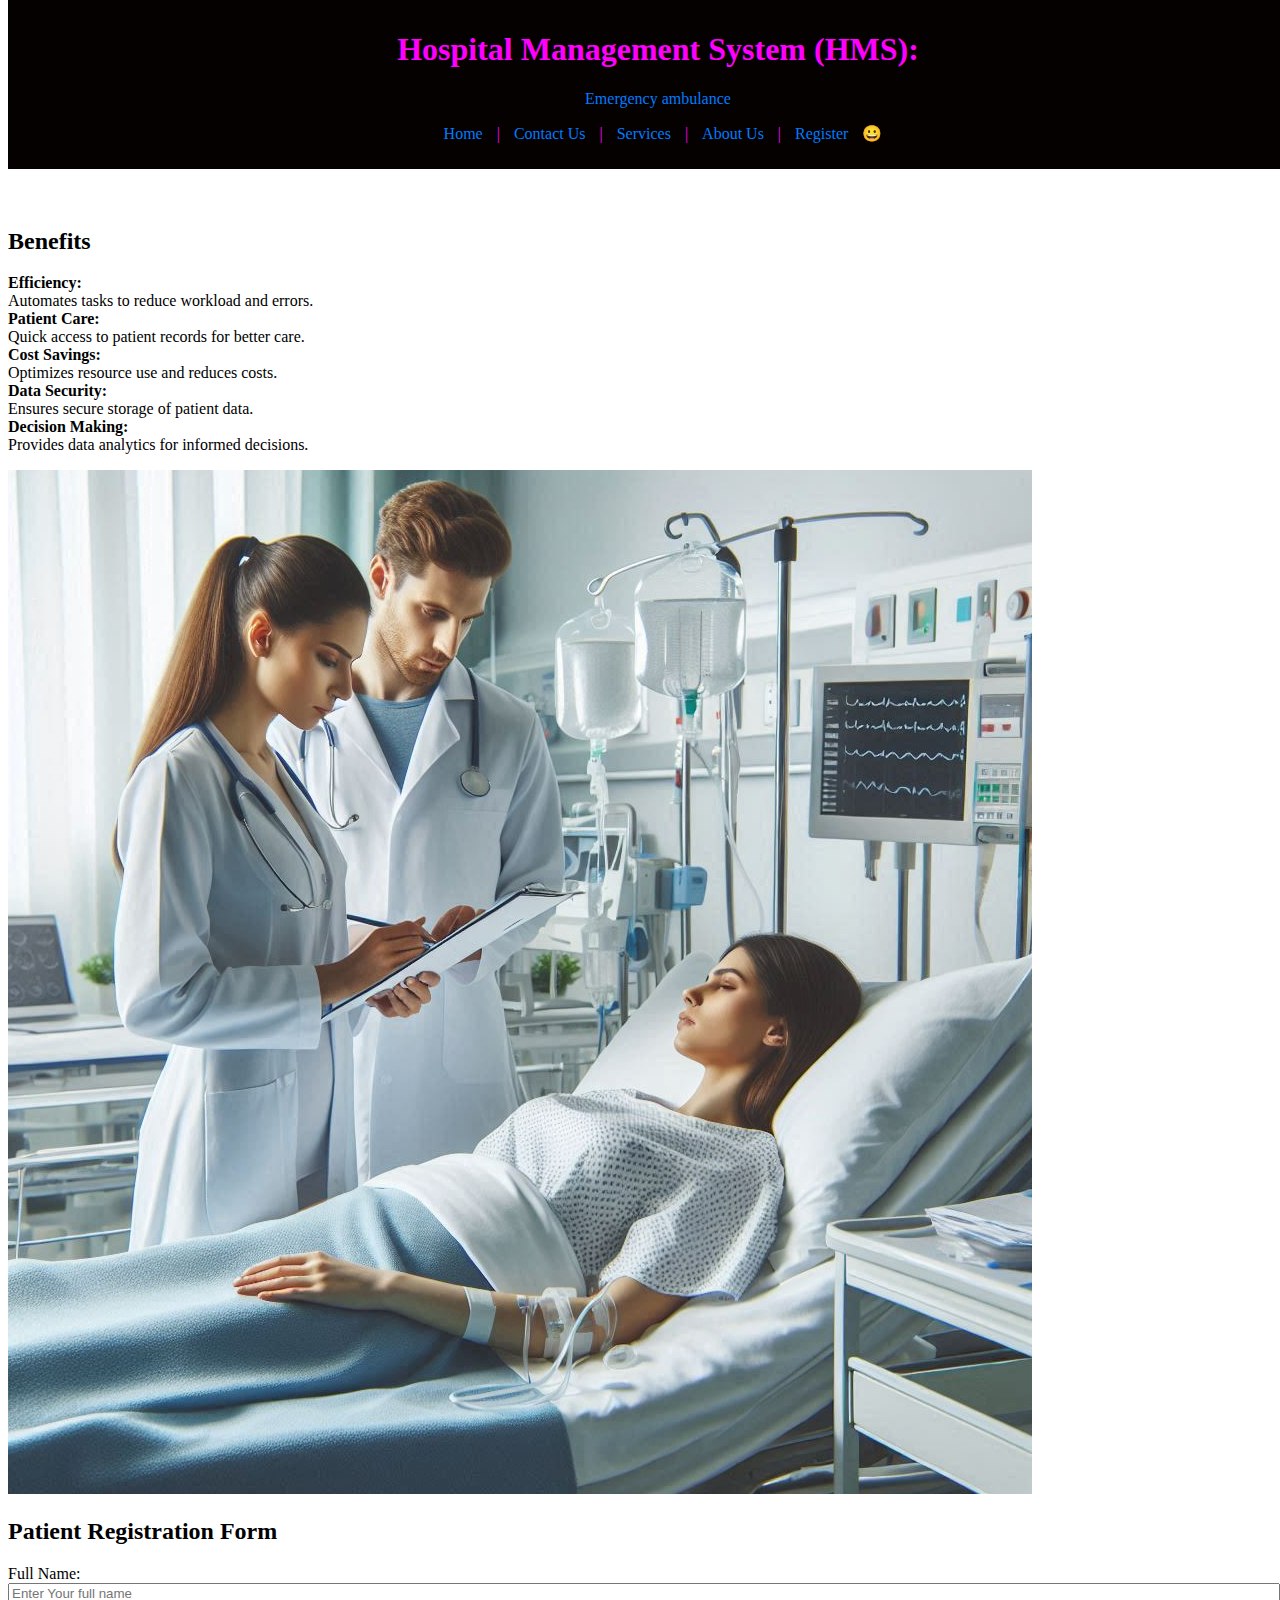
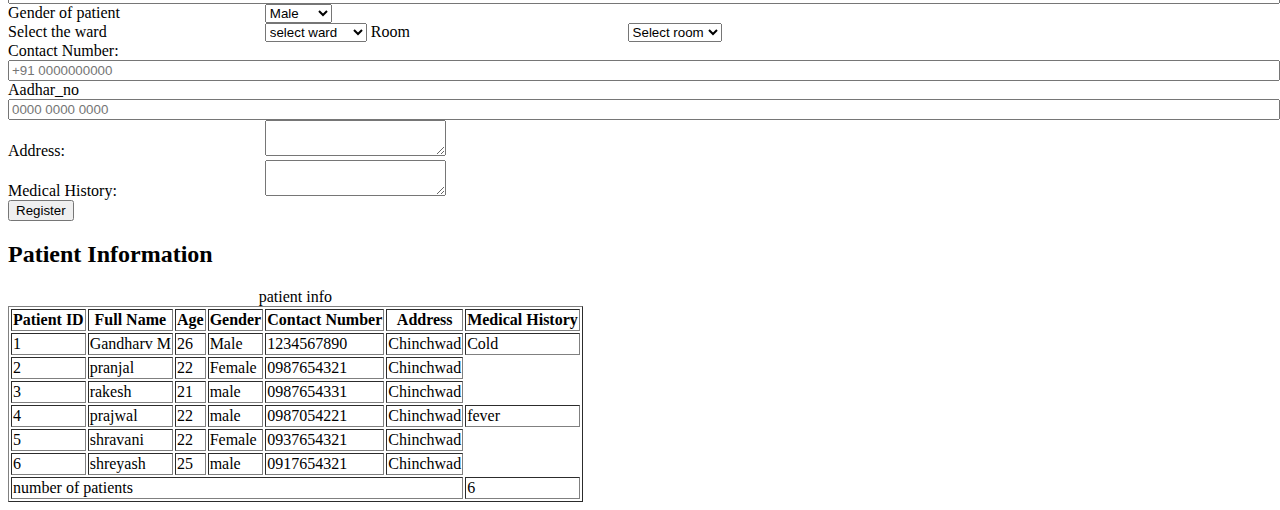
==== index.html @ 4f986914 "hospital management system" ====
<!DOCTYPE html>
<!--It is use to show doc type as html(Hyper text marcup language)-->
<html lang="en">

<head>
    <meta charset="UTF-8">
    <!--charset-->
    <meta name="viewport" content="width=device-width, initial-scale=1.0">
    <title>Hospital Management System (Home):</title>
    <link rel="icon" href="./images/Divya.jfif" type="image/x-icon">
    <style>
        header {
            position: fixed;
            color: magenta;
            background-color: #050101;
            /* Light background color */
            padding: 10px;
            text-align: center;
            top: 0px;
            width: 100%;
        }

        header a {
            margin: 0 10px;
            text-decoration: none;
            color: #007bff;
            /* Link color */
        }

        header select {
            margin-left: 10px;
        }

        video {
            width: 600px;
        }

        main {
            margin-top: 18%;
        }

        label {
            display: inline-block;
            width: 20%;
        }

        input {
            width: 100%;
        }
    </style>
    <!--using for desingn internal CSS(case cading stylesgeet)
    by using attribute name or tag name 
    inside {} we are doing styling of element-->
</head>
<!--head is use to giving title of the html page
    css of the web element used in body is desingend in head using style tag
-->

<body>
    <header>
        <h1 id="first-heading" title="Hospital Management System">Hospital Management System (HMS):</h1>
        <nav><a href="./ambulance.html">Emergency ambulance</a></nav>
        <p>
            <a href="./index.html">Home</a> |
            <a href="./contact_us.html">Contact Us</a> |
            <a href="./services.html">Services</a> |
            <a href="./about_us.html">About Us</a> |
            <a href="./register.html">Register</a>
            &#128512;
        </p>
    </header>
    <!--h1 stand for highest priority of the heading 
        id shows for uniqueness of element, it should not duplicate. and its identified by #
        title is used to highlight the element functions and it will used by mouse pointer
    -->
    <main>

        <!--this section is showing key componets of HSM-->
        <section>
            <div>
                <h2 title="HMS-Benefits">Benefits</h2>
            </div>
            <!--this div is used for second priority highlight"Benefits"-->
            <div>
                <p> <b>Efficiency:</b><br> Automates tasks to reduce workload and errors.
                    <br><b>Patient Care:</b><br> Quick access to patient records for better care.
                    <br><b>Cost Savings:</b><br> Optimizes resource use and reduces costs.
                    <br><b>Data Security:</b><br> Ensures secure storage of patient data.
                    <br><b>Decision Making:</b><br> Provides data analytics for informed decisions.
                </p>
            </div>
            <!--in this div we are showing the paragraph related to the benefits of HSM-->
        </section>
        <!--this section is showing Benefits of HSM-->
        <div>
            <img src="images/hopital_image.jfif" id="hopital_image">
            <!--img tag for showing image-->
        </div>
        <!--this div storing images-->
        <div>
            <h2>Patient Registration Form</h2>
        </div>
        <!--this div is used for highlighting the registation from-->
        <section>
            <form action="/submit" method="post">
                <div>
                    <label for="name">Full Name:</label>
                    <!--lable used for labling input-->
                    <input name="full name" id="name" placeholder="Enter Your full name" required>
                    <!--getting input-->
                </div>
                <!--this div for full name input-->
                <div>
                    <label>Gender of patient</label>
                    <select>
                        <option>Male</option>
                        <option>Female</option>
                        <option>Other</option>
                        <!--option is used for showing option of dropdown-->
                    </select>

                    <!--select is used for dropdown-->
                </div>
                <div>
                    <label for="ward_selection"> Select the ward</label>
                    <select name="ward" id="ward_selection">
                        <option name="ward" value="">select ward</option>
                        <option name="ward" id="neurology" value="neurology">neurology</option>
                        <option name="ward" id="phychology" value="phychology"> phychology</option>
                        <option name="ward" id="accident" value="accident">accident</option>
                        <option name="ward" id="multispetiality" value="multispetiality">multispetiality</option>
                    </select>
                    <label for="room">Room</label>
                    <select name="room" id="room">
                        <option value="">Select room</option>
                        <option name="room" id="general">General</option>
                        <option name="room" id="special">special</option>
                    </select>
                </div>
                <!--this div for Gender input-->
                <div>
                    <label>Contact Number:</label>
                    <input type="text" id="mobile_no" name="mobile_no" pattern="[0-9]{10}" title="Mobile number must be a 10-digit number" placeholder="+91 0000000000" required>
                </div>
                <div>
                    <label for="adhar_no">Aadhar_no</label>
                    <input type="text" id="aadhaar" name="aadhaar" pattern="[2-9]{1}[0-9]{11}" title="Aadhaar number must be a 12-digit number starting with 2-9" placeholder="0000 0000 0000" required>
                </div>
                <!--this div for Contact no input-->
                <div>
                    <label>Address:</label>
                    <textarea></textarea>
                </div>
                <!--this div for Address input-->
                <div>
                    <label>Medical History:</label>
                    <textarea></textarea>
                </div>
                <!--this div for Medical history input-->
                <div>
                    <button>Register</button>
                    <!--button having some functions-->
                </div>
                <!--this div for submit functionality-->
            </form>
            <!--form for creating form-->
        </section>
        <!--this section contains registation form-->
        <div>
            <div>
                <h2>Patient Information</h2>
            </div>
            <section>
                <table border="1">
                    <caption>
                        patient info
                    </caption>
                    <thead>
                        <tr>
                            <th>Patient ID</th>
                            <!--th shows table highlight-->
                            <th>Full Name</th>
                            <th>Age</th>
                            <th>Gender</th>
                            <th>Contact Number</th>
                            <th>Address</th>
                            <th>Medical History</th>
                        </tr>
                        <!--tr shows table rows-->
                    </thead>
                    <!--thead shows table head-->
                    <tbody>
                        <tr>
                            <td>1</td>
                            <!--td shows table data-->
                            <td>Gandharv M</td>
                            <td>26</td>
                            <td>Male</td>
                            <td>1234567890</td>
                            <td>Chinchwad</td>
                            <td colspan="3">Cold</td>
                        </tr>
                        <tr>
                            <td>2</td>
                            <td>pranjal</td>
                            <td>22</td>
                            <td>Female</td>
                            <td>0987654321</td>
                            <td>Chinchwad</td>
                        </tr>
                        <tr>
                            <td>3</td>
                            <td>rakesh</td>
                            <td>21</td>
                            <td>male</td>
                            <td>0987654331</td>
                            <td>Chinchwad</td>
                        </tr>
                        <tr>
                            <td>4</td>
                            <td>prajwal</td>
                            <td>22</td>
                            <td>male</td>
                            <td>0987054221</td>
                            <td>Chinchwad</td>
                            <td colspan="3">fever</td>
                        </tr>
                        <tr>
                            <td>5</td>
                            <td>shravani</td>
                            <td>22</td>
                            <td>Female</td>
                            <td>0937654321</td>
                            <td>Chinchwad</td>
                        </tr>
                        <tr>
                            <td>6</td>
                            <td>shreyash</td>
                            <td>25</td>
                            <td>male</td>
                            <td>0917654321</td>
                            <td>Chinchwad</td>
                        </tr>
                    </tbody>
                    <tfoot>
                        <td colspan="6">number of patients</td>
                        <td colspan="1">6</td>
                    </tfoot>
                    <!--tbody shows table body-->
                </table>
                <!--table is using for creating table-->
            </section>
            <!--this section contains table containt-->
    </main>
</body>
<!--body tag use for showing the inner body showing on browser having multiple elements like tables, form, list, pictures, and others-->

</html>
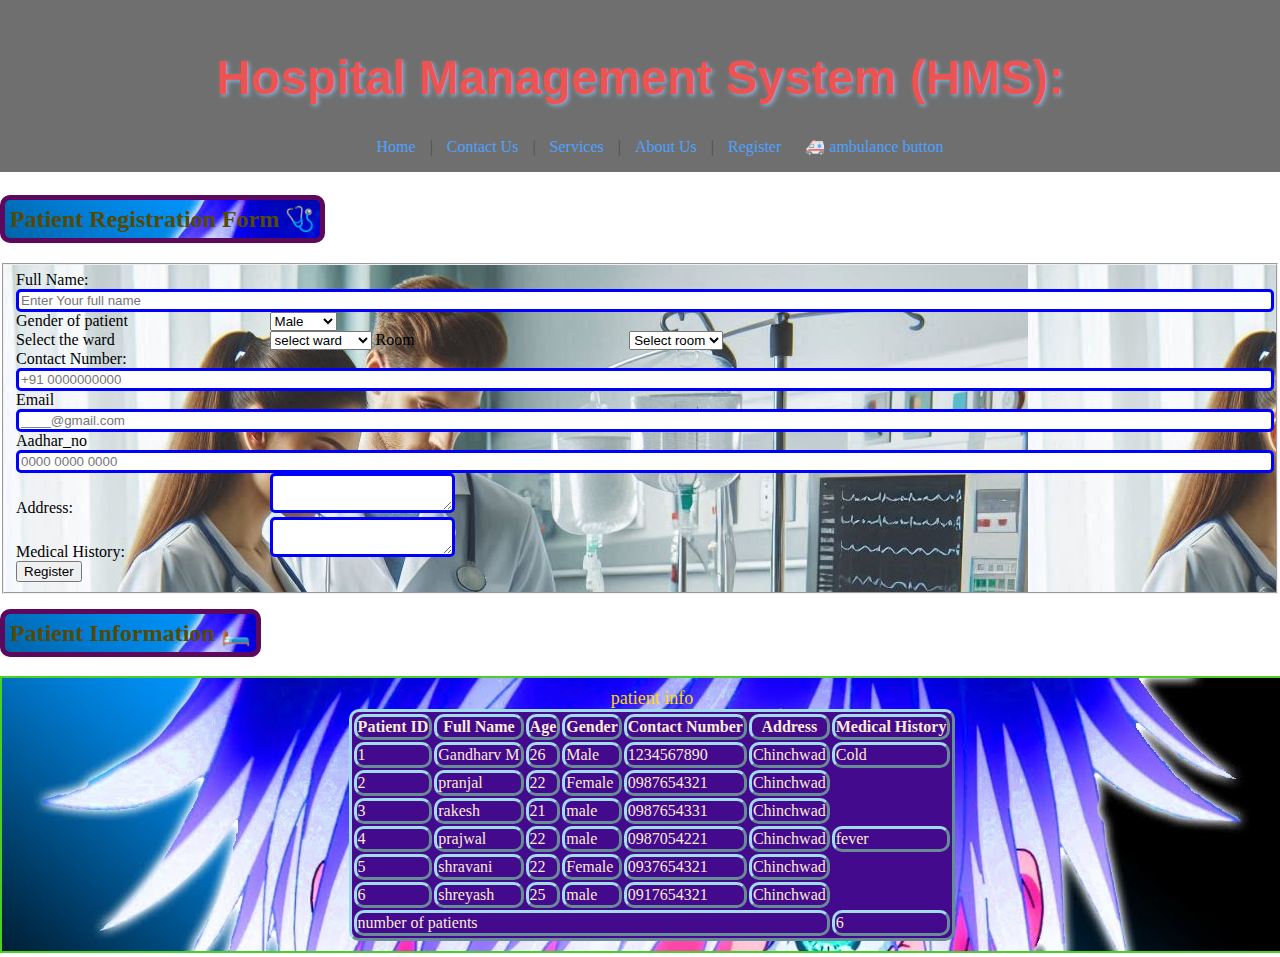
==== commit acd7fc3e: "css completed" ====
--- a/index.html
+++ b/index.html
@@ -8,35 +8,10 @@
     <meta name="viewport" content="width=device-width, initial-scale=1.0">
     <title>Hospital Management System (Home):</title>
     <link rel="icon" href="./images/Divya.jfif" type="image/x-icon">
+    <link rel="stylesheet" href="./css/style.css">
     <style>
-        header {
-            position: fixed;
-            color: magenta;
-            background-color: #050101;
-            /* Light background color */
-            padding: 10px;
-            text-align: center;
-            top: 0px;
-            width: 100%;
-        }
-
-        header a {
-            margin: 0 10px;
-            text-decoration: none;
-            color: #007bff;
-            /* Link color */
-        }
-
-        header select {
-            margin-left: 10px;
-        }
-
         video {
             width: 600px;
-        }
-
-        main {
-            margin-top: 18%;
         }
 
         label {
@@ -58,200 +33,198 @@
 
 <body>
     <header>
-        <h1 id="first-heading" title="Hospital Management System">Hospital Management System (HMS):</h1>
-        <nav><a href="./ambulance.html">Emergency ambulance</a></nav>
-        <p>
-            <a href="./index.html">Home</a> |
-            <a href="./contact_us.html">Contact Us</a> |
-            <a href="./services.html">Services</a> |
-            <a href="./about_us.html">About Us</a> |
-            <a href="./register.html">Register</a>
-            &#128512;
-        </p>
+        <h1 class="title" title="Hospital Management System">Hospital Management System (HMS):</h1>
+        <nav>
+            <ul class="links">
+                <li class="links-features"><a href="./index.html">Home</a> |</li>
+                <li class="links-features"><a href="./contact_us.html">Contact Us</a> |</li>
+                <li class="links-features"><a href="./services.html">Services</a> |</li>
+                <li class="links-features"><a href="./about_us.html">About Us</a> |</li>
+                <li class="links-features"><a href="./register.html">Register</a></li>
+                <li class="ambulance"><a href="./ambulance.html">🚑 ambulance button</a></li>
+            </ul>
+        </nav>
     </header>
     <!--h1 stand for highest priority of the heading 
         id shows for uniqueness of element, it should not duplicate. and its identified by #
         title is used to highlight the element functions and it will used by mouse pointer
     -->
-    <main>
-
-        <!--this section is showing key componets of HSM-->
-        <section>
-            <div>
-                <h2 title="HMS-Benefits">Benefits</h2>
-            </div>
-            <!--this div is used for second priority highlight"Benefits"-->
-            <div>
-                <p> <b>Efficiency:</b><br> Automates tasks to reduce workload and errors.
-                    <br><b>Patient Care:</b><br> Quick access to patient records for better care.
-                    <br><b>Cost Savings:</b><br> Optimizes resource use and reduces costs.
-                    <br><b>Data Security:</b><br> Ensures secure storage of patient data.
-                    <br><b>Decision Making:</b><br> Provides data analytics for informed decisions.
-                </p>
-            </div>
-            <!--in this div we are showing the paragraph related to the benefits of HSM-->
-        </section>
-        <!--this section is showing Benefits of HSM-->
-        <div>
-            <img src="images/hopital_image.jfif" id="hopital_image">
-            <!--img tag for showing image-->
-        </div>
+    <main style="margin-top: 180px;"></main>
+    <!--this section is showing key componets of HSM-->
+    <section>
         <!--this div storing images-->
-        <div>
-            <h2>Patient Registration Form</h2>
+        <div class="h2">
+            <h2>Patient Registration Form 🩺</h2>
         </div>
         <!--this div is used for highlighting the registation from-->
         <section>
             <form action="/submit" method="post">
-                <div>
-                    <label for="name">Full Name:</label>
-                    <!--lable used for labling input-->
-                    <input name="full name" id="name" placeholder="Enter Your full name" required>
-                    <!--getting input-->
-                </div>
-                <!--this div for full name input-->
-                <div>
-                    <label>Gender of patient</label>
-                    <select>
-                        <option>Male</option>
-                        <option>Female</option>
-                        <option>Other</option>
-                        <!--option is used for showing option of dropdown-->
-                    </select>
-
-                    <!--select is used for dropdown-->
-                </div>
-                <div>
-                    <label for="ward_selection"> Select the ward</label>
-                    <select name="ward" id="ward_selection">
-                        <option name="ward" value="">select ward</option>
-                        <option name="ward" id="neurology" value="neurology">neurology</option>
-                        <option name="ward" id="phychology" value="phychology"> phychology</option>
-                        <option name="ward" id="accident" value="accident">accident</option>
-                        <option name="ward" id="multispetiality" value="multispetiality">multispetiality</option>
-                    </select>
-                    <label for="room">Room</label>
-                    <select name="room" id="room">
-                        <option value="">Select room</option>
-                        <option name="room" id="general">General</option>
-                        <option name="room" id="special">special</option>
-                    </select>
-                </div>
-                <!--this div for Gender input-->
-                <div>
-                    <label>Contact Number:</label>
-                    <input type="text" id="mobile_no" name="mobile_no" pattern="[0-9]{10}" title="Mobile number must be a 10-digit number" placeholder="+91 0000000000" required>
-                </div>
-                <div>
-                    <label for="adhar_no">Aadhar_no</label>
-                    <input type="text" id="aadhaar" name="aadhaar" pattern="[2-9]{1}[0-9]{11}" title="Aadhaar number must be a 12-digit number starting with 2-9" placeholder="0000 0000 0000" required>
-                </div>
-                <!--this div for Contact no input-->
-                <div>
-                    <label>Address:</label>
-                    <textarea></textarea>
-                </div>
-                <!--this div for Address input-->
-                <div>
-                    <label>Medical History:</label>
-                    <textarea></textarea>
-                </div>
-                <!--this div for Medical history input-->
-                <div>
-                    <button>Register</button>
-                    <!--button having some functions-->
-                </div>
-                <!--this div for submit functionality-->
+                <fieldset class="patientRegistation">
+
+                    <div>
+                        <label for="name">Full Name:</label>
+                        <!--lable used for labling input-->
+                        <input name="full name" id="name" placeholder="Enter Your full name" required>
+                        <!--getting input-->
+                    </div>
+                    <!--this div for full name input-->
+                    <div>
+                        <label>Gender of patient</label>
+                        <select>
+                            <option>Male</option>
+                            <option>Female</option>
+                            <option>Other</option>
+                            <!--option is used for showing option of dropdown-->
+                        </select>
+
+                        <!--select is used for dropdown-->
+                    </div>
+                    <div>
+                        <label for="ward_selection"> Select the ward</label>
+                        <select name="ward" id="ward_selection">
+                            <option name="ward" value="">select ward</option>
+                            <option name="ward" id="neurology" value="neurology">neurology</option>
+                            <option name="ward" id="phychology" value="phychology"> phychology</option>
+                            <option name="ward" id="accident" value="accident">accident</option>
+                            <option name="ward" id="multispetiality" value="multispetiality">multispetiality
+                            </option>
+                        </select>
+                        <label for="room">Room</label>
+                        <select name="room" id="room">
+                            <option value="">Select room</option>
+                            <option name="room" id="general">General</option>
+                            <option name="room" id="special">special</option>
+                        </select>
+                    </div>
+                    <!--this div for Gender input-->
+                    <div>
+                        <label>Contact Number:</label>
+                        <input type="text" id="mobile_no" name="mobile_no" pattern="[0-9]{10}"
+                            title="Mobile number must be a 10-digit number" placeholder="+91 0000000000" required>
+                    </div>
+                    <div>
+                        <label for="email">Email</label>
+                        <input type="email" id="email" name="email" placeholder="____@gmail.com" />
+                    </div>
+                    <div>
+                        <label for="adhar_no">Aadhar_no</label>
+                        <input type="text" id="aadhaar" name="aadhaar" pattern="[2-9]{1}[0-9]{11}"
+                            title="Aadhaar number must be a 12-digit number starting with 2-9"
+                            placeholder="0000 0000 0000" required>
+                    </div>
+                    <!--this div for Contact no input-->
+                    <div>
+                        <label>Address:</label>
+                        <textarea></textarea>
+                    </div>
+                    <!--this div for Address input-->
+                    <div>
+                        <label>Medical History:</label>
+                        <textarea></textarea>
+                    </div>
+                    <!--this div for Medical history input-->
+                    <div>
+                        <button>Register</button>
+                        <!--button having some functions-->
+                    </div>
+                    <!--this div for submit functionality-->
+                </fieldset>
             </form>
             <!--form for creating form-->
         </section>
-        <!--this section contains registation form-->
+    </section>
+    <!--this section contains registation form-->
+    <section>
         <div>
+            <div class="h2">
+                <h2>Patient Information 🛏️</h2>
+            </div>
             <div>
-                <h2>Patient Information</h2>
+                <div id="tables">
+                    <table id="table">
+                        <caption>
+                            patient info
+                        </caption>
+                        <thead>
+                            <tr>
+                                <th>Patient ID</th>
+                                <!--th shows table highlight-->
+                                <th>Full Name</th>
+                                <th>Age</th>
+                                <th>Gender</th>
+                                <th>Contact Number</th>
+                                <th>Address</th>
+                                <th>Medical History</th>
+                            </tr>
+                            <!--tr shows table rows-->
+                        </thead>
+                        <!--thead shows table head-->
+                        <tbody>
+                            <tr>
+                                <td>1</td>
+                                <!--td shows table data-->
+                                <td>Gandharv M</td>
+                                <td>26</td>
+                                <td>Male</td>
+                                <td>1234567890</td>
+                                <td>Chinchwad</td>
+                                <td colspan="3">Cold</td>
+                            </tr>
+                            <tr>
+                                <td>2</td>
+                                <td>pranjal</td>
+                                <td>22</td>
+                                <td>Female</td>
+                                <td>0987654321</td>
+                                <td>Chinchwad</td>
+                            </tr>
+                            <tr>
+                                <td>3</td>
+                                <td>rakesh</td>
+                                <td>21</td>
+                                <td>male</td>
+                                <td>0987654331</td>
+                                <td>Chinchwad</td>
+                            </tr>
+                            <tr>
+                                <td>4</td>
+                                <td>prajwal</td>
+                                <td>22</td>
+                                <td>male</td>
+                                <td>0987054221</td>
+                                <td>Chinchwad</td>
+                                <td colspan="3">fever</td>
+                            </tr>
+                            <tr>
+                                <td>5</td>
+                                <td>shravani</td>
+                                <td>22</td>
+                                <td>Female</td>
+                                <td>0937654321</td>
+                                <td>Chinchwad</td>
+                            </tr>
+                            <tr>
+                                <td>6</td>
+                                <td>shreyash</td>
+                                <td>25</td>
+                                <td>male</td>
+                                <td>0917654321</td>
+                                <td>Chinchwad</td>
+                            </tr>
+                        </tbody>
+                        <tfoot>
+                            <td colspan="6">number of patients</td>
+                            <td colspan="1">6</td>
+                        </tfoot>
+                        <!--tbody shows table body-->
+                    </table>
+                    <!--table is using for creating table-->
+                </div>
             </div>
-            <section>
-                <table border="1">
-                    <caption>
-                        patient info
-                    </caption>
-                    <thead>
-                        <tr>
-                            <th>Patient ID</th>
-                            <!--th shows table highlight-->
-                            <th>Full Name</th>
-                            <th>Age</th>
-                            <th>Gender</th>
-                            <th>Contact Number</th>
-                            <th>Address</th>
-                            <th>Medical History</th>
-                        </tr>
-                        <!--tr shows table rows-->
-                    </thead>
-                    <!--thead shows table head-->
-                    <tbody>
-                        <tr>
-                            <td>1</td>
-                            <!--td shows table data-->
-                            <td>Gandharv M</td>
-                            <td>26</td>
-                            <td>Male</td>
-                            <td>1234567890</td>
-                            <td>Chinchwad</td>
-                            <td colspan="3">Cold</td>
-                        </tr>
-                        <tr>
-                            <td>2</td>
-                            <td>pranjal</td>
-                            <td>22</td>
-                            <td>Female</td>
-                            <td>0987654321</td>
-                            <td>Chinchwad</td>
-                        </tr>
-                        <tr>
-                            <td>3</td>
-                            <td>rakesh</td>
-                            <td>21</td>
-                            <td>male</td>
-                            <td>0987654331</td>
-                            <td>Chinchwad</td>
-                        </tr>
-                        <tr>
-                            <td>4</td>
-                            <td>prajwal</td>
-                            <td>22</td>
-                            <td>male</td>
-                            <td>0987054221</td>
-                            <td>Chinchwad</td>
-                            <td colspan="3">fever</td>
-                        </tr>
-                        <tr>
-                            <td>5</td>
-                            <td>shravani</td>
-                            <td>22</td>
-                            <td>Female</td>
-                            <td>0937654321</td>
-                            <td>Chinchwad</td>
-                        </tr>
-                        <tr>
-                            <td>6</td>
-                            <td>shreyash</td>
-                            <td>25</td>
-                            <td>male</td>
-                            <td>0917654321</td>
-                            <td>Chinchwad</td>
-                        </tr>
-                    </tbody>
-                    <tfoot>
-                        <td colspan="6">number of patients</td>
-                        <td colspan="1">6</td>
-                    </tfoot>
-                    <!--tbody shows table body-->
-                </table>
-                <!--table is using for creating table-->
-            </section>
             <!--this section contains table containt-->
+    </section>
     </main>
+
 </body>
 <!--body tag use for showing the inner body showing on browser having multiple elements like tables, form, list, pictures, and others-->
 
--- a/css/style.css
+++ b/css/style.css
@@ -0,0 +1,116 @@
+html, body {
+    height: 100%;
+    margin: 0;
+    display: flex;
+    flex-direction: column;
+}
+.title {
+    font-family: 'Arial', sans-serif; /* Choose a font family */
+    font-size: 3em; /* Adjust the size */
+    color: #e40a0a; /* Set the color */
+    text-align: center; /* Center the text */
+    text-shadow: 2px 2px 4px #5188b4; /* Add a shadow effect */
+    margin-top: 50px; /* Add some space at the top */
+}
+header {
+    opacity: 0.7;
+    position: fixed;
+    text-align: center;
+    background-color: rgba(51, 51, 51, 1);
+    /* Light background color */
+    top: 0px;
+    width: 100%;
+}
+
+header a {
+    margin-left: 0;
+    margin: 0 10px;
+    text-decoration: none;
+    color: #007bff;
+    /* Link color */
+}
+
+header select {
+    margin-left: 10px;
+}
+main{
+    background-color: red;
+    text-align: center;
+    color: white;
+    flex: 1;
+}
+.patientRegistation{
+    color: black;
+    text-align: left;
+    background-image: url(./../images/hopital_image.jfif);
+}
+input{
+    border-radius: 5px;
+    border: solid blue;
+}
+
+textarea{
+    border-radius: 5px;
+    border: solid blue;
+}
+@keyframes fadeIn {
+    from { opacity: 0; }
+    to { opacity: 1; }
+}
+h2{
+    padding: 5px;
+    margin-top: 15px;
+    display: inline-block;
+    color: rgb(85, 73, 5);
+    border: 5px solid rgb(92, 8, 92); /* Border for the section */
+    border-radius: 10px;
+    background-image: url(./../images/conqueror.jpg);
+    animation: fadeIn 2s ease-in-out;
+}
+table,th,td{
+    background-color: rgb(67, 10, 141);
+    margin-left: auto;
+    margin-right: auto;
+    color: antiquewhite;
+    border: Outset black;
+    border-radius: 10px;
+    border-color: rgb(162, 219, 233);
+}
+caption{
+    font-size: large;
+    border-radius: 10px;
+    color: gold;
+}
+#tables{
+    display: inline-block;
+    width:100vw;
+    border: 2px solid rgb(76, 207, 36); /* Border for the section */
+    align-items: center;
+    background-image: url(./../images/conqueror.jpg);
+    padding: 10px;
+}
+section{
+    align-content: center;
+}
+footer{
+    position: fixed;
+    bottom: 0%;
+    height: fit-content;
+}
+.links{ 
+    display: block;
+    opacity: 1;
+}
+.links-features{
+    display: inline-block;
+    opacity: 1;
+}
+.ambulance{
+    display: inline;
+    margin-right: 0%;
+    opacity: 1;
+}
+.doctors{
+    display: inline-block;
+    border: groove black;
+}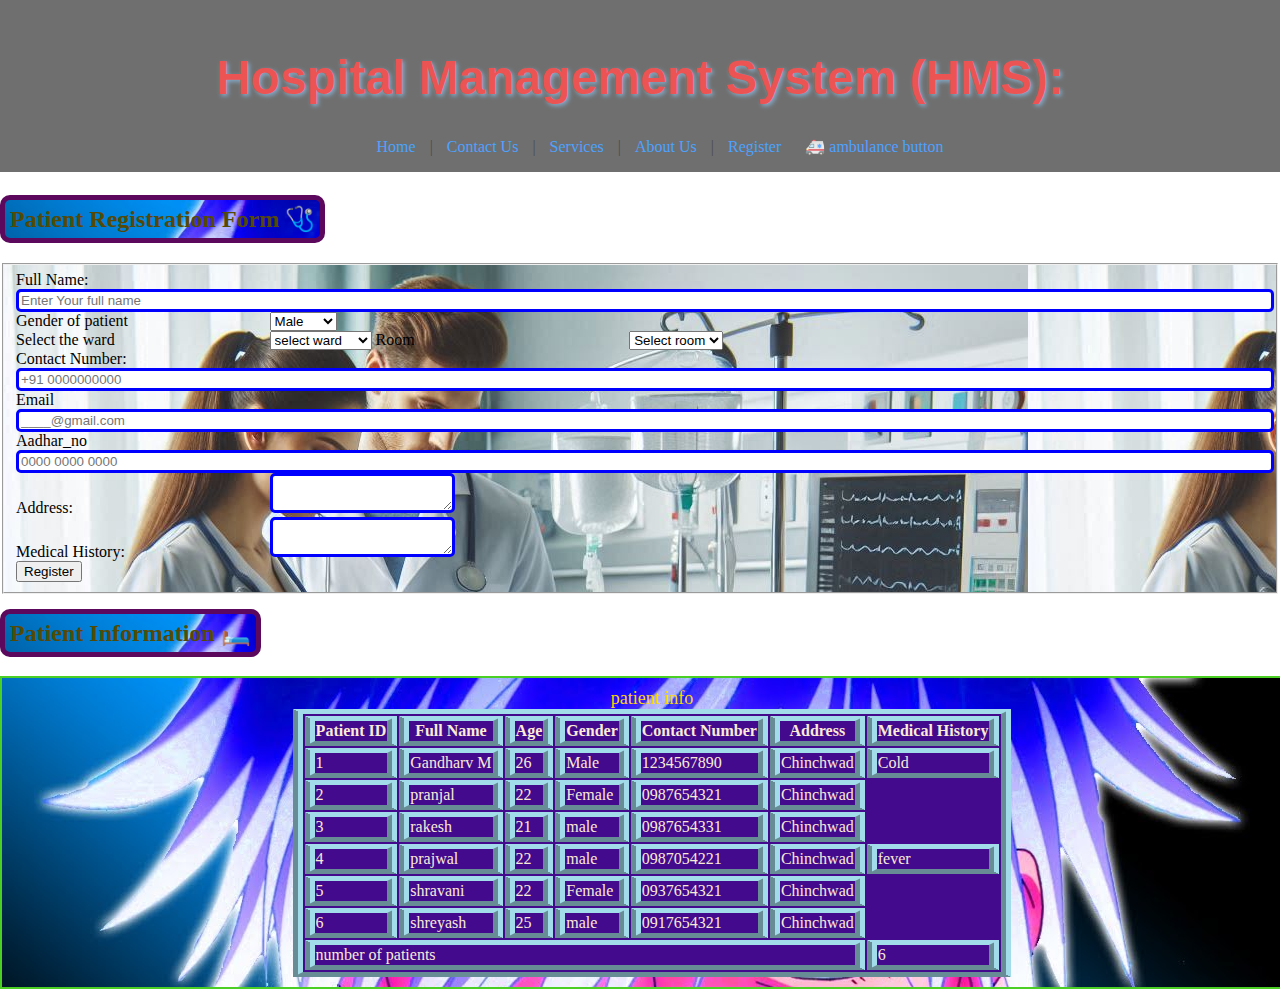
==== commit b786d02e: "CSS day 3" ====
--- a/index.html
+++ b/index.html
@@ -76,7 +76,6 @@
                             <option>Other</option>
                             <!--option is used for showing option of dropdown-->
                         </select>
-
                         <!--select is used for dropdown-->
                     </div>
                     <div>
--- a/css/style.css
+++ b/css/style.css
@@ -72,8 +72,12 @@
     margin-left: auto;
     margin-right: auto;
     color: antiquewhite;
-    border: Outset black;
-    border-radius: 10px;
+    border: black;
+    border-left: 10px groove;
+    border-right: 10px groove;
+    border-top: 5px Outset;
+    border-bottom: 5px Outset;
+    border-radius: 10px Outset;
     border-color: rgb(162, 219, 233);
 }
 caption{
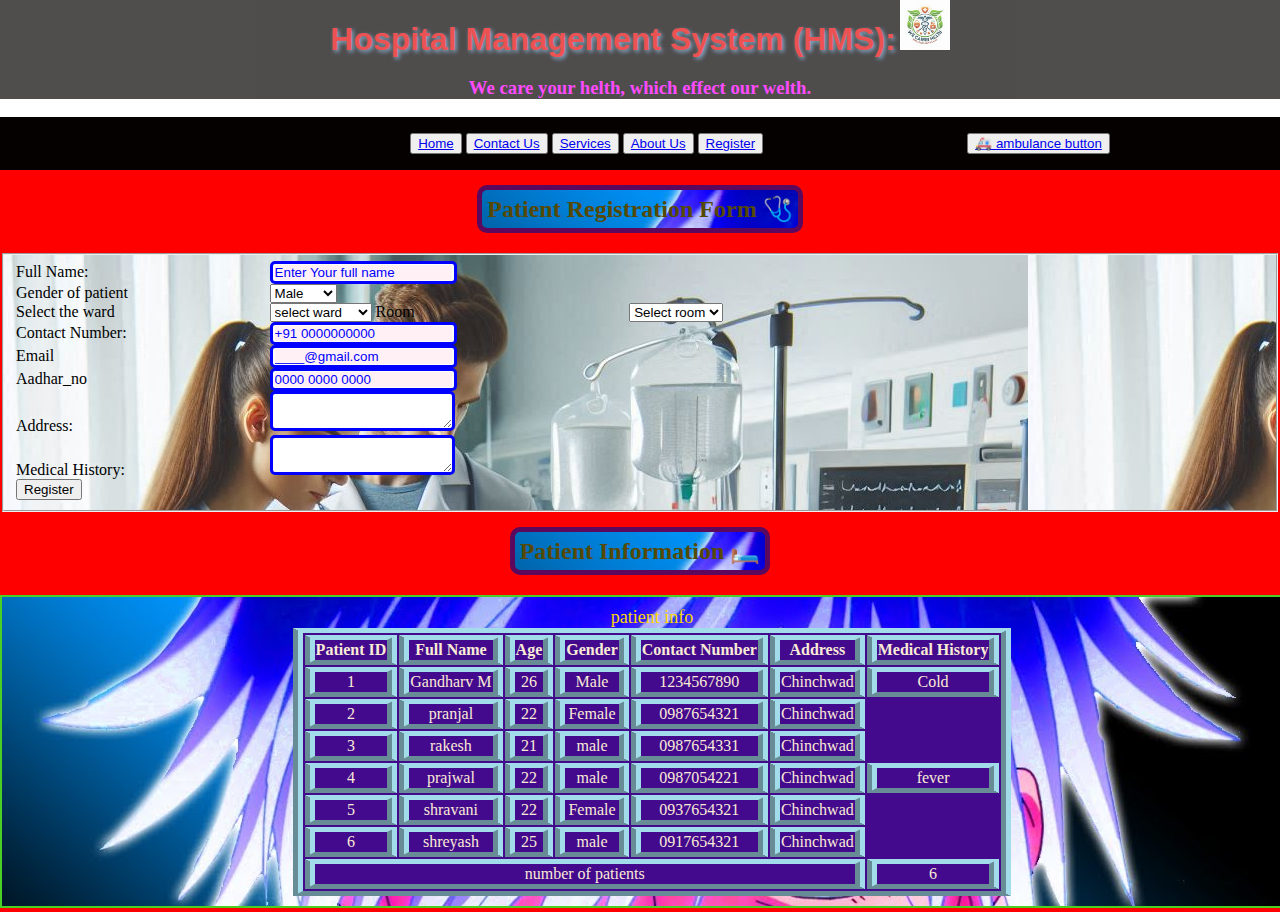
==== commit 670d844b: "26 sep 2024" ====
--- a/index.html
+++ b/index.html
@@ -7,20 +7,12 @@
     <!--charset-->
     <meta name="viewport" content="width=device-width, initial-scale=1.0">
     <title>Hospital Management System (Home):</title>
-    <link rel="icon" href="./images/Divya.jfif" type="image/x-icon">
+    <link rel="icon" href="./images/app logo.png" type="image/x-icon">
     <link rel="stylesheet" href="./css/style.css">
     <style>
-        video {
-            width: 600px;
-        }
-
         label {
             display: inline-block;
             width: 20%;
-        }
-
-        input {
-            width: 100%;
         }
     </style>
     <!--using for desingn internal CSS(case cading stylesgeet)
@@ -34,194 +26,204 @@
 <body>
     <header>
         <h1 class="title" title="Hospital Management System">Hospital Management System (HMS):</h1>
-        <nav>
-            <ul class="links">
-                <li class="links-features"><a href="./index.html">Home</a> |</li>
-                <li class="links-features"><a href="./contact_us.html">Contact Us</a> |</li>
-                <li class="links-features"><a href="./services.html">Services</a> |</li>
-                <li class="links-features"><a href="./about_us.html">About Us</a> |</li>
-                <li class="links-features"><a href="./register.html">Register</a></li>
-                <li class="ambulance"><a href="./ambulance.html">🚑 ambulance button</a></li>
-            </ul>
-        </nav>
+        <img src="./images/app logo.png" alt="app logo" id="logo">
+        <h3>We care your helth, which effect our welth.</h3>
     </header>
     <!--h1 stand for highest priority of the heading 
         id shows for uniqueness of element, it should not duplicate. and its identified by #
         title is used to highlight the element functions and it will used by mouse pointer
     -->
-    <main style="margin-top: 180px;"></main>
-    <!--this section is showing key componets of HSM-->
-    <section>
-        <!--this div storing images-->
-        <div class="h2">
-            <h2>Patient Registration Form 🩺</h2>
+    <main>
+        <div class="menus">
+            <nav>
+                <ul class="links">
+                    <li class="links-features" style="position: relative;"><button type="button"><a
+                                href="./index.html">Home</a></button></li>
+                    <li class="links-features" style="position: relative;"><button type="button"><a
+                                href="./contact_us.html">Contact Us</a></button></li>
+                    <li class="links-features" style="position: relative;"><button type="button"><a
+                                href="./services.html">Services</a></button></li>
+                    <li class="links-features" style="position: relative;"><button type="button"><a
+                                href="./about_us.html">About Us</a></button></li>
+                    <li class="links-features" style="position: relative; "><button type="button"><a
+                                href="./register.html">Register</a></button></li>
+                </ul>
+            </nav>
+            <button class="ambulance" type="button"><a href="./ambulance.html">🚑 ambulance
+                    button</a></button>
         </div>
-        <!--this div is used for highlighting the registation from-->
+        <!--this section is showing key componets of HSM-->
         <section>
-            <form action="/submit" method="post">
-                <fieldset class="patientRegistation">
-
-                    <div>
-                        <label for="name">Full Name:</label>
-                        <!--lable used for labling input-->
-                        <input name="full name" id="name" placeholder="Enter Your full name" required>
-                        <!--getting input-->
+            <!--this div storing images-->
+            <div class="h2">
+                <h2>Patient Registration Form 🩺</h2>
+            </div>
+            <!--this div is used for highlighting the registation from-->
+            <section>
+                <form action="/submit" method="post">
+                    <fieldset class="patientRegistation">
+
+                        <div>
+                            <label for="name">Full Name:</label>
+                            <!--lable used for labling input-->
+                            <input name="full name" id="name" placeholder="Enter Your full name" required>
+                            <!--getting input-->
+                        </div>
+                        <!--this div for full name input-->
+                        <div>
+                            <label>Gender of patient</label>
+                            <select>
+                                <option>Male</option>
+                                <option>Female</option>
+                                <option>Other</option>
+                                <!--option is used for showing option of dropdown-->
+                            </select>
+                            <!--select is used for dropdown-->
+                        </div>
+                        <div>
+                            <label for="ward_selection"> Select the ward</label>
+                            <select name="ward" id="ward_selection">
+                                <option name="ward" value="">select ward</option>
+                                <option name="ward" id="neurology" value="neurology">neurology</option>
+                                <option name="ward" id="phychology" value="phychology"> phychology</option>
+                                <option name="ward" id="accident" value="accident">accident</option>
+                                <option name="ward" id="multispetiality" value="multispetiality">multispetiality
+                                </option>
+                            </select>
+                            <label for="room">Room</label>
+                            <select name="room" id="room">
+                                <option value="">Select room</option>
+                                <option name="room" id="general">General</option>
+                                <option name="room" id="special">special</option>
+                            </select>
+                        </div>
+                        <!--this div for Gender input-->
+                        <div>
+                            <label>Contact Number:</label>
+                            <input type="text" id="mobile_no" name="mobile_no" pattern="[0-9]{10}"
+                                title="Mobile number must be a 10-digit number" placeholder="+91 0000000000" required>
+                        </div>
+                        <div>
+                            <label for="email">Email</label>
+                            <input type="email" id="email" name="email" placeholder="____@gmail.com" />
+                        </div>
+                        <div>
+                            <label for="adhar_no">Aadhar_no</label>
+                            <input type="text" id="aadhaar" name="aadhaar" pattern="[2-9]{1}[0-9]{11}"
+                                title="Aadhaar number must be a 12-digit number starting with 2-9"
+                                placeholder="0000 0000 0000" required>
+                        </div>
+                        <!--this div for Contact no input-->
+                        <div>
+                            <label>Address:</label>
+                            <textarea></textarea>
+                        </div>
+                        <!--this div for Address input-->
+                        <div>
+                            <label>Medical History:</label>
+                            <textarea></textarea>
+                        </div>
+                        <!--this div for Medical history input-->
+                        <div>
+                            <button>Register</button>
+                            <!--button having some functions-->
+                        </div>
+                        <!--this div for submit functionality-->
+                    </fieldset>
+                </form>
+                <!--form for creating form-->
+            </section>
+        </section>
+        <!--this section contains registation form-->
+        <section>
+            <div>
+                <div class="h2">
+                    <h2>Patient Information 🛏️</h2>
+                </div>
+                <div>
+                    <div id="tables">
+                        <table id="table">
+                            <caption>
+                                patient info
+                            </caption>
+                            <thead>
+                                <tr>
+                                    <th>Patient ID</th>
+                                    <!--th shows table highlight-->
+                                    <th>Full Name</th>
+                                    <th>Age</th>
+                                    <th>Gender</th>
+                                    <th>Contact Number</th>
+                                    <th>Address</th>
+                                    <th>Medical History</th>
+                                </tr>
+                                <!--tr shows table rows-->
+                            </thead>
+                            <!--thead shows table head-->
+                            <tbody>
+                                <tr>
+                                    <td>1</td>
+                                    <!--td shows table data-->
+                                    <td>Gandharv M</td>
+                                    <td>26</td>
+                                    <td>Male</td>
+                                    <td>1234567890</td>
+                                    <td>Chinchwad</td>
+                                    <td colspan="3">Cold</td>
+                                </tr>
+                                <tr>
+                                    <td>2</td>
+                                    <td>pranjal</td>
+                                    <td>22</td>
+                                    <td>Female</td>
+                                    <td>0987654321</td>
+                                    <td>Chinchwad</td>
+                                </tr>
+                                <tr>
+                                    <td>3</td>
+                                    <td>rakesh</td>
+                                    <td>21</td>
+                                    <td>male</td>
+                                    <td>0987654331</td>
+                                    <td>Chinchwad</td>
+                                </tr>
+                                <tr>
+                                    <td>4</td>
+                                    <td>prajwal</td>
+                                    <td>22</td>
+                                    <td>male</td>
+                                    <td>0987054221</td>
+                                    <td>Chinchwad</td>
+                                    <td colspan="3">fever</td>
+                                </tr>
+                                <tr>
+                                    <td>5</td>
+                                    <td>shravani</td>
+                                    <td>22</td>
+                                    <td>Female</td>
+                                    <td>0937654321</td>
+                                    <td>Chinchwad</td>
+                                </tr>
+                                <tr>
+                                    <td>6</td>
+                                    <td>shreyash</td>
+                                    <td>25</td>
+                                    <td>male</td>
+                                    <td>0917654321</td>
+                                    <td>Chinchwad</td>
+                                </tr>
+                            </tbody>
+                            <tfoot>
+                                <td colspan="6">number of patients</td>
+                                <td colspan="1">6</td>
+                            </tfoot>
+                            <!--tbody shows table body-->
+                        </table>
+                        <!--table is using for creating table-->
                     </div>
-                    <!--this div for full name input-->
-                    <div>
-                        <label>Gender of patient</label>
-                        <select>
-                            <option>Male</option>
-                            <option>Female</option>
-                            <option>Other</option>
-                            <!--option is used for showing option of dropdown-->
-                        </select>
-                        <!--select is used for dropdown-->
-                    </div>
-                    <div>
-                        <label for="ward_selection"> Select the ward</label>
-                        <select name="ward" id="ward_selection">
-                            <option name="ward" value="">select ward</option>
-                            <option name="ward" id="neurology" value="neurology">neurology</option>
-                            <option name="ward" id="phychology" value="phychology"> phychology</option>
-                            <option name="ward" id="accident" value="accident">accident</option>
-                            <option name="ward" id="multispetiality" value="multispetiality">multispetiality
-                            </option>
-                        </select>
-                        <label for="room">Room</label>
-                        <select name="room" id="room">
-                            <option value="">Select room</option>
-                            <option name="room" id="general">General</option>
-                            <option name="room" id="special">special</option>
-                        </select>
-                    </div>
-                    <!--this div for Gender input-->
-                    <div>
-                        <label>Contact Number:</label>
-                        <input type="text" id="mobile_no" name="mobile_no" pattern="[0-9]{10}"
-                            title="Mobile number must be a 10-digit number" placeholder="+91 0000000000" required>
-                    </div>
-                    <div>
-                        <label for="email">Email</label>
-                        <input type="email" id="email" name="email" placeholder="____@gmail.com" />
-                    </div>
-                    <div>
-                        <label for="adhar_no">Aadhar_no</label>
-                        <input type="text" id="aadhaar" name="aadhaar" pattern="[2-9]{1}[0-9]{11}"
-                            title="Aadhaar number must be a 12-digit number starting with 2-9"
-                            placeholder="0000 0000 0000" required>
-                    </div>
-                    <!--this div for Contact no input-->
-                    <div>
-                        <label>Address:</label>
-                        <textarea></textarea>
-                    </div>
-                    <!--this div for Address input-->
-                    <div>
-                        <label>Medical History:</label>
-                        <textarea></textarea>
-                    </div>
-                    <!--this div for Medical history input-->
-                    <div>
-                        <button>Register</button>
-                        <!--button having some functions-->
-                    </div>
-                    <!--this div for submit functionality-->
-                </fieldset>
-            </form>
-            <!--form for creating form-->
+                </div>
+                <!--this section contains table containt-->
         </section>
-    </section>
-    <!--this section contains registation form-->
-    <section>
-        <div>
-            <div class="h2">
-                <h2>Patient Information 🛏️</h2>
-            </div>
-            <div>
-                <div id="tables">
-                    <table id="table">
-                        <caption>
-                            patient info
-                        </caption>
-                        <thead>
-                            <tr>
-                                <th>Patient ID</th>
-                                <!--th shows table highlight-->
-                                <th>Full Name</th>
-                                <th>Age</th>
-                                <th>Gender</th>
-                                <th>Contact Number</th>
-                                <th>Address</th>
-                                <th>Medical History</th>
-                            </tr>
-                            <!--tr shows table rows-->
-                        </thead>
-                        <!--thead shows table head-->
-                        <tbody>
-                            <tr>
-                                <td>1</td>
-                                <!--td shows table data-->
-                                <td>Gandharv M</td>
-                                <td>26</td>
-                                <td>Male</td>
-                                <td>1234567890</td>
-                                <td>Chinchwad</td>
-                                <td colspan="3">Cold</td>
-                            </tr>
-                            <tr>
-                                <td>2</td>
-                                <td>pranjal</td>
-                                <td>22</td>
-                                <td>Female</td>
-                                <td>0987654321</td>
-                                <td>Chinchwad</td>
-                            </tr>
-                            <tr>
-                                <td>3</td>
-                                <td>rakesh</td>
-                                <td>21</td>
-                                <td>male</td>
-                                <td>0987654331</td>
-                                <td>Chinchwad</td>
-                            </tr>
-                            <tr>
-                                <td>4</td>
-                                <td>prajwal</td>
-                                <td>22</td>
-                                <td>male</td>
-                                <td>0987054221</td>
-                                <td>Chinchwad</td>
-                                <td colspan="3">fever</td>
-                            </tr>
-                            <tr>
-                                <td>5</td>
-                                <td>shravani</td>
-                                <td>22</td>
-                                <td>Female</td>
-                                <td>0937654321</td>
-                                <td>Chinchwad</td>
-                            </tr>
-                            <tr>
-                                <td>6</td>
-                                <td>shreyash</td>
-                                <td>25</td>
-                                <td>male</td>
-                                <td>0917654321</td>
-                                <td>Chinchwad</td>
-                            </tr>
-                        </tbody>
-                        <tfoot>
-                            <td colspan="6">number of patients</td>
-                            <td colspan="1">6</td>
-                        </tfoot>
-                        <!--tbody shows table body-->
-                    </table>
-                    <!--table is using for creating table-->
-                </div>
-            </div>
-            <!--this section contains table containt-->
-    </section>
     </main>
 
 </body>
--- a/css/style.css
+++ b/css/style.css
@@ -1,43 +1,45 @@
 html, body {
     height: 100%;
     margin: 0;
-    display: flex;
-    flex-direction: column;
+    align-items:center;
 }
 .title {
     font-family: 'Arial', sans-serif; /* Choose a font family */
-    font-size: 3em; /* Adjust the size */
     color: #e40a0a; /* Set the color */
-    text-align: center; /* Center the text */
+    height: 20%;
+    display: inline;
     text-shadow: 2px 2px 4px #5188b4; /* Add a shadow effect */
-    margin-top: 50px; /* Add some space at the top */
+    top: 0px;
+    padding: 0px;
+}
+#logo{
+    display: inline;
+    height: 50px;
+    width: 50px;
 }
 header {
     opacity: 0.7;
-    position: fixed;
-    text-align: center;
-    background-color: rgba(51, 51, 51, 1);
-    /* Light background color */
+    position: relative;
+    color: magenta;
+    background-color: #050101;
+    text-align: center; /* Center the text */
     top: 0px;
     width: 100%;
-}
-
-header a {
-    margin-left: 0;
-    margin: 0 10px;
-    text-decoration: none;
-    color: #007bff;
-    /* Link color */
-}
-
-header select {
-    margin-left: 10px;
 }
 main{
     background-color: red;
     text-align: center;
     color: white;
-    flex: 1;
+    width: 100%;
+}
+.menus {
+    text-align: center;
+    background-color: #050101;
+    position: sticky;
+    top: 0px;
+    padding: 0px;
+    margin-top: 0px;
+    width: 100%;
 }
 .patientRegistation{
     color: black;
@@ -101,20 +103,49 @@
     bottom: 0%;
     height: fit-content;
 }
-.links{ 
-    display: block;
-    opacity: 1;
-}
-.links-features{
-    display: inline-block;
-    opacity: 1;
-}
-.ambulance{
-    display: inline;
-    margin-right: 0%;
-    opacity: 1;
-}
 .doctors{
     display: inline-block;
     border: groove black;
-}+}
+a:hover{
+    background-color: #e40a0a;
+}
+input::placeholder{
+    color: blue;
+    background-color: lavenderblush;
+}
+input:focus{
+    background-color: blue;
+    color: lavenderblush;
+}
+button:hover{
+    background-color: #e215158e;
+}
+ul{
+    display: inline-block;
+    position: relative;
+    left: 0px;
+}
+li{
+    display: inline-block;
+}
+nav{
+    display: inline-block;
+}
+.ambulance {
+    display: inline-block;
+    position: relative;
+    right: -200px;
+}
+#bottom{
+    display: inline-block;
+    background-color: rgba(255,215,0,0.5);
+}
+label{
+    display: inline-block;
+    width: 30vw;
+}
+#contact_us>label{
+    display: inline-block;
+    width:30%;
+}
